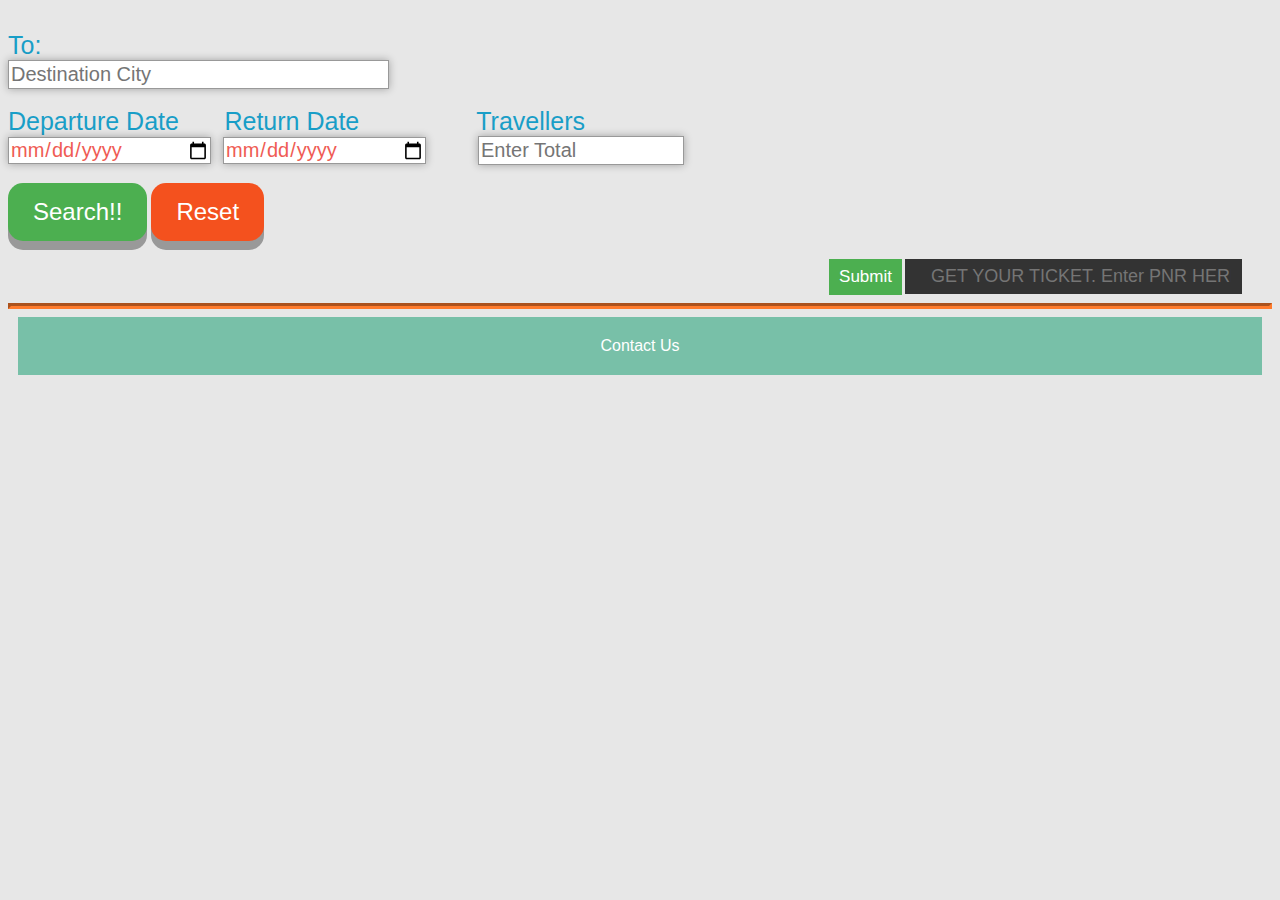
==== ARS.html @ a99577b9 "merged parking with flight reservation" ====
<!doctype html>
<html>
<head>
	<meta http-equiv="Content-Type" content="text/html;charset=utf-8" />
	<title>Airline Reservation System</title>
	<link rel="stylesheet" href="index.css" type="text/css">
	<!--<script src="https://ajax.googleapis.com/ajax/libs/jquery/1.11.3/jquery.min.js"></script>-->
		<script>
		function setOneWay(){
			
				//$('arrival_date_select').css('backgroundColor','#ffffff');
				document.getElementById("arrival_date_select").disabled=true;
				document.getElementById("arrival_date_select").style.color="gray";
				document.getElementById("arrival_date_select").style.opacity="0.5";
				document.getElementById("arrival_date").style.opacity="0.5";
			
		} 
		function setround(){
			document.getElementById("arrival_date_select").disabled=false;
			document.getElementById("arrival_date_select").style.color="#EF5C54";
			document.getElementById("arrival_date_select").style.opacity="1";
			document.getElementById("arrival_date").style.opacity="1";
		}

		function onClickSearch(){
			  window.location.href = 'select.html';

		}

</script>
</head>
	<body>

</select><br/>
	<div id="to">To:</div><input type="text" id="arrive_at" autocomplete="OFF" name="to" placeholder="Destination City" /><br/>
	<br/>
	<span id="depart_date">Departure Date</span><span id="arrival_date"><t/>&ensp;&ensp;&ensp;Return Date</span><span id="humans">&emsp;&emsp;&emsp;&emsp;Travellers</span><br/>

<input type="date" value="yyy/mm/dd" id="departure_date" name="departure_date" />&ensp;
<input type="date" value="dd/mm/yyy"  id="arrival_date_select" name="arrival_date_select"/>&emsp;&emsp;&emsp;
<input type="number" id="number_of" autocomplete="OFF" placeholder="Enter total" name="passengers" />

<br/>
<br/>
<button class="button" type="submit" onclick="onClickSearch()"><span>Search!!</span></button>

<button class="button1" type="Reset" onclick="setround()"><span>Reset</span></button><br/><br/>


	</form>
<form action="viewticket.php" method="get"> 
<input id="text3" type="text" placeholder="GET YOUR TICKET. Enter PNR HERE" name="passenger_id"/>
<input type="submit" class="button2">
</form>
<style>
#text3
{
background: #333;
color: #ccc;
width: 300px;
float:right;
margin-right:30px;
padding: 6px 10px 6px 25px;
transition: 500ms all ease;
border: 1px solid #333;
  font-family: Tahoma, Geneva, sans-serif;
  font-size:18px;
}
#text3:hover
{

box-shadow: 12px 13px 0px rgba(204, 211, 51, 0.38),
-11px -14px 0px rgba(241, 96, 0, 0.28),
18px -24px 0px rgba(0, 0, 0, 0.34),
33px -6px 0px rgba(39, 74, 214, 0.28);

</style>

<br/><br/>
<div>
<hr>

	<a href="Contactus.html" alt="Click to know"><div class="cmn-t-shake">Contact Us</div></a>
	</div>
	</body>
</html>
---- index.css ----
body{
	background-color: #E7E7E7;
}

.cssload-loader {
	width: 344px;
	height: 69px;
	line-height: 69px;
	text-align: center;
	position: absolute;
	left: 50%;
	transform: translate(-50%, -50%);
		-o-transform: translate(-50%, -50%);
		-ms-transform: translate(-50%, -50%);
		-webkit-transform: translate(-50%, -50%);
		-moz-transform: translate(-50%, -50%);
	font-family: helvetica, arial, sans-serif;
	text-transform: uppercase;
	font-weight: 900;
	font-size:25px;
	color: rgb(254,138,113);
	letter-spacing: 0.2em;
}
.cssload-loader::before, .cssload-loader::after {
	content: "";
	display: block;
	width: 21px;
	height: 21px;
	background: rgb(72,86,147);
	position: absolute;
	animation: cssload-load 1.23s infinite alternate ease-in-out;
		-o-animation: cssload-load 1.23s infinite alternate ease-in-out;
		-ms-animation: cssload-load 1.23s infinite alternate ease-in-out;
		-webkit-animation: cssload-load 1.23s infinite alternate ease-in-out;
		-moz-animation: cssload-load 1.23s infinite alternate ease-in-out;
}
.cssload-loader::before {
	top: 0;
}
.cssload-loader::after {
	bottom: 0;
}



@keyframes cssload-load {
	0% {
		left: 0;
		height: 41px;
		width: 21px;
	}
	50% {
		height: 11px;
		width: 55px;
	}
	100% {
		left: 323px;
		height: 41px;
		width: 21px;
	}
}

@-o-keyframes cssload-load {
	0% {
		left: 0;
		height: 41px;
		width: 21px;
	}
	50% {
		height: 11px;
		width: 55px;
	}
	100% {
		left: 323px;
		height: 41px;
		width: 21px;
	}
}

@-ms-keyframes cssload-load {
	0% {
		left: 0;
		height: 41px;
		width: 21px;
	}
	50% {
		height: 11px;
		width: 55px;
	}
	100% {
		left: 323px;
		height: 41px;
		width: 21px;
	}
}

@-webkit-keyframes cssload-load {
	0% {
		left: 0;
		height: 41px;
		width: 21px;
	}
	50% {
		height: 11px;
		width: 55px;
	}
	100% {
		left: 323px;
		height: 41px;
		width: 21px;
	}
}

@-moz-keyframes cssload-load {
	0% {
		left: 0;
		height: 41px;
		width: 21px;
	}
	50% {
		height: 11px;
		width: 55px;
	}
	100% {
		left: 323px;
		height: 41px;
		width: 21px;
	}
}
#book{
	background-color: #1DABB8;
	border:2px solid #EEEEEE ;
	width:110px;
	
	padding-top: 10px;
	padding-left:5px;

	
		
	  font-size: 20px; 

	font-family:"Lucida console";
	color:#fff;
	


}
.one{
	background-color: #1DABB8;
	border:2px solid #EEEEEE ;
	width:133px;
	padding:30px 40px;
	transition-property:border-radius;
	transition-duration:0.75s;
		
	 
	 font-size: 20px; 	
	 

}
.one:hover{
	
	border-radius: 40px;
	border-color: #F04903;
			
	 font-family: "Helvetica";
	 font-size: 20px; 	
	 color: #FFFCE6

}

#details_oneWay{
	font-family: "Lucida console";
	color:#FFFCE6;

}
	
#details_roundTrip{
	font-family:  "Lucida console";
	color:#FFFCE6;
}

#from{
	padding-top: 5px;
	font-family: Tahoma, Geneva, sans-serif;
	font-size: 25px;
	color: #199EC7;
}
#depart {
 
  width: 375px;
  text-transform: capitalize;
 
  border: 1px solid #999;
  height: 25px;
  -webkit-box-shadow: 0px 0px 8px rgba(0, 0, 0, 0.3);
  -moz-box-shadow: 0px 0px 8px rgba(0, 0, 0, 0.3);
  box-shadow: 0px 0px 8px rgba(0, 0, 0, 0.3);
  transition-property:box-shadow;
  transition-duration:0.50s;
  font-family: Tahoma, Geneva, sans-serif;
  color: #EF5C54;
  font-size: 20px;
 
}
#depart:focus{
	outline: none;
    border-color: #1DABB8;
    box-shadow: 0 0 10px #1DABB8;

	
	font-family: Tahoma, Geneva, sans-serif;
	font-size: 20px;
	color: #EF5C54;
}
#depart:hover{
	outline: none;
    border-color: #FEC606;
    box-shadow: 0 0 10px #FEC606;

	
	font-family: Tahoma, Geneva, sans-serif;
	font-size: 20px;
	color: #EF5C54;
}
#to{
	padding-top: 5px;
	font-family: Tahoma, Geneva, sans-serif;
	font-size: 25px;
	color: #199EC7;
}
#arrive_at,#number_of {
  width: 375px;
 text-transform: capitalize;
  border: 1px solid #999;
  height: 25px;
  -webkit-box-shadow: 0px 0px 8px rgba(0, 0, 0, 0.3);
  -moz-box-shadow: 0px 0px 8px rgba(0, 0, 0, 0.3);
  box-shadow: 0px 0px 8px rgba(0, 0, 0, 0.3);
   transition-property:box-shadow;
  transition-duration:0.50s;
   font-family: Tahoma, Geneva, sans-serif;
  color: #EF5C54;
  font-size: 20px;
}
#arrive_at:focus{
	outline: none;
    border-color: #1DABB8;
    box-shadow: 0 0 10px #1DABB8;

	
	font-family: Tahoma, Geneva, sans-serif;
	font-size: 20px;
	color: #EC555C;
}
#arrive_at:hover,#number_of:focus,#number_of:hover{
	outline: none;
    border-color:#FEC606;
    box-shadow: 0 0 10px #FEC606;
	font-family: Tahoma, Geneva, sans-serif;
	font-size: 20px;
	color: #EC555C;
}
#departure_date {
 
  width: 200px;
 
  border: 1px solid #999;
  height: 25px;
  -webkit-box-shadow: 0px 0px 8px rgba(0, 0, 0, 0.3);
  -moz-box-shadow: 0px 0px 8px rgba(0, 0, 0, 0.3);
  box-shadow: 0px 0px 8px rgba(0, 0, 0, 0.3);
  font-family: Tahoma, Geneva, sans-serif;
  color: #EF5C54;
  font-size: 20px;
 
}
#depart_date{
	padding-top: 5px;
	font-family: Tahoma, Geneva, sans-serif;
	font-size: 25px;
	color: #199EC7;
}
#arrival_date{
	margin-left: 5px;
	padding-top: 6px;
	padding-left: 3px;
	font-family: Tahoma, Geneva, sans-serif;
	font-size: 25px;
	color: #199EC7;
}
#arrival_date_select {
 
  width: 200px;
 
  border: 1px solid #999;
  height: 25px;
  -webkit-box-shadow: 0px 0px 8px rgba(0, 0, 0, 0.3);
  -moz-box-shadow: 0px 0px 8px rgba(0, 0, 0, 0.3);
  box-shadow: 0px 0px 8px rgba(0, 0, 0, 0.3);
  font-family: Tahoma, Geneva, sans-serif;
  color: #EF5C54;
  font-size: 20px;
 
}
#humans{
	margin-left:17px;
	padding-right: 7px;
	padding-top: 5px;
	font-family: Tahoma, Geneva, sans-serif;
	font-size: 25px;
	color: #199EC7;
}
#number_of {
 
  width: 200px;
 
  border: 1px solid #999;
  height: 25px;
  -webkit-box-shadow: 0px 0px 8px rgba(0, 0, 0, 0.3);
  -moz-box-shadow: 0px 0px 8px rgba(0, 0, 0, 0.3);
  box-shadow: 0px 0px 8px rgba(0, 0, 0, 0.3);
  font-family: Tahoma, Geneva, sans-serif;
  color: #EF5C54;
  font-size: 20px;
 
}
.button {
  padding: 15px 25px;
  font-size: 24px;
  text-align: center;
  cursor: pointer;
  outline: none;
  color: #fff;
  background-color: #4CAF50;
  border: none;
  border-radius: 15px;
  box-shadow: 0 9px #999;
}

.button:hover {background-color: #3e8e41}

.button:active {
  background-color: #3e8e41;
  box-shadow: 0 5px #666;
  transform: translateY(4px);
}
.button1 {
  padding: 15px 25px;
  font-size: 24px;
  text-align: center;
  cursor: pointer;
  outline: none;
  color: #fff;
  background-color: #f4511e;
  border: none;
  border-radius: 15px;
  box-shadow: 0 9px #999;
}

.button1:hover {background-color: #E3000E}

.button1:active {
  background-color: #f4511e;
  box-shadow: 0 5px #666;
  transform: translateY(4px);
}
hr{
	border-color: #FF7B2C;
	border-width: 3px;	
}
.cmn-t-shake {
	text-align: center;
	margin-left: 10px;
	margin-right: 10px;
  padding: 20px 40px;
  font-family: Tahoma, Geneva, sans-serif;
  color: #fff;
  background-color: #78C0A8;
  transition-property:background-color;
  transition-duration:0.5s;
  
}
.cmn-t-shake:hover {
	background-color: #2CC990;
  color: #81E2E6;
  animation: shake .5s ease-in-out;
}
@keyframes shake {
  0% {
    transform: translateX(0);
  }

  20% {
    transform: translateX(-10px);
  }

  40% {
    transform: translateX(10px);
  }

  60% {
    transform: translateX(-10px);
  }

  80% {
    transform: translateX(10px);
  }

  100% {
    transform: translateX(0);
  }
}
a:link{
	text-decoration: none;
}
/*test area*/

.button2 {
    background-color: #4CAF50; /* Green */
    border: none;
    color: white;
	float:right;	
	
    padding: 8px 10px;
    text-align: center;
    text-decoration: none;
    display: inline-block;
    font-size: 17px;
	margin-bottom:3px;
    margin-right:3px;
    -webkit-transition-duration: 0.4s; /* Safari */
    transition-duration: 0.4s;
    cursor: pointer;
}

.button2:hover {
    background-color: #E7E7E7; 
    color: black; 
    border: 1px solid #4CAF50;
}
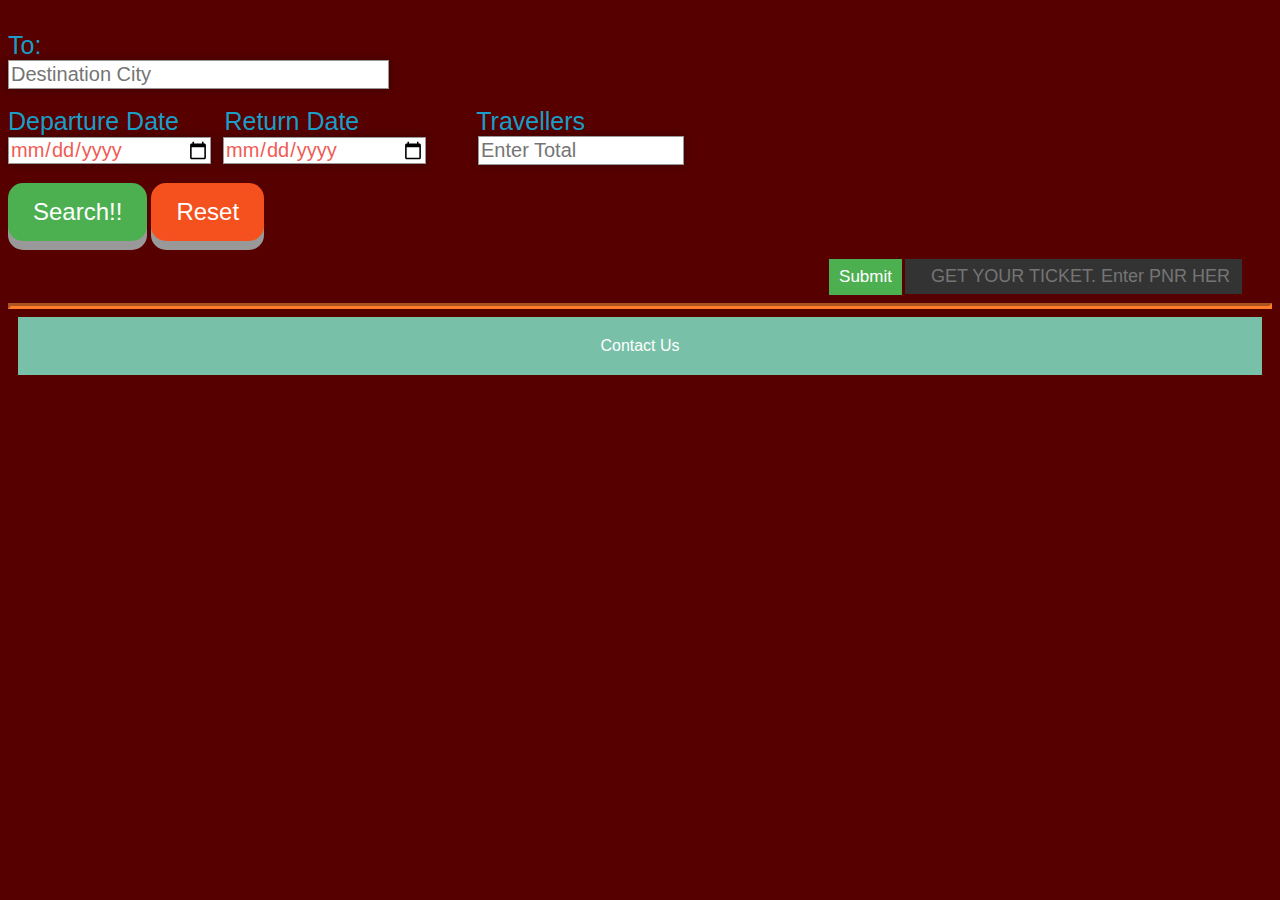
==== commit 84210ffe: "Synced CSS" ====
--- a/ARS.html
+++ b/ARS.html
@@ -80,7 +80,7 @@
 <div>
 <hr>
 
-	<a href="Contactus.html" alt="Click to know"><div class="cmn-t-shake">Contact Us</div></a>
+	<a href="https://github.com/Naman26/PaymentInfo" alt="Click to know"><div class="cmn-t-shake">Contact Us</div></a>
 	</div>
 	</body>
 </html>	--- a/index.css
+++ b/index.css
@@ -1,5 +1,5 @@
 body{
-	background-color: #E7E7E7;
+	background-color: #560000;
 }
 
 .cssload-loader {
